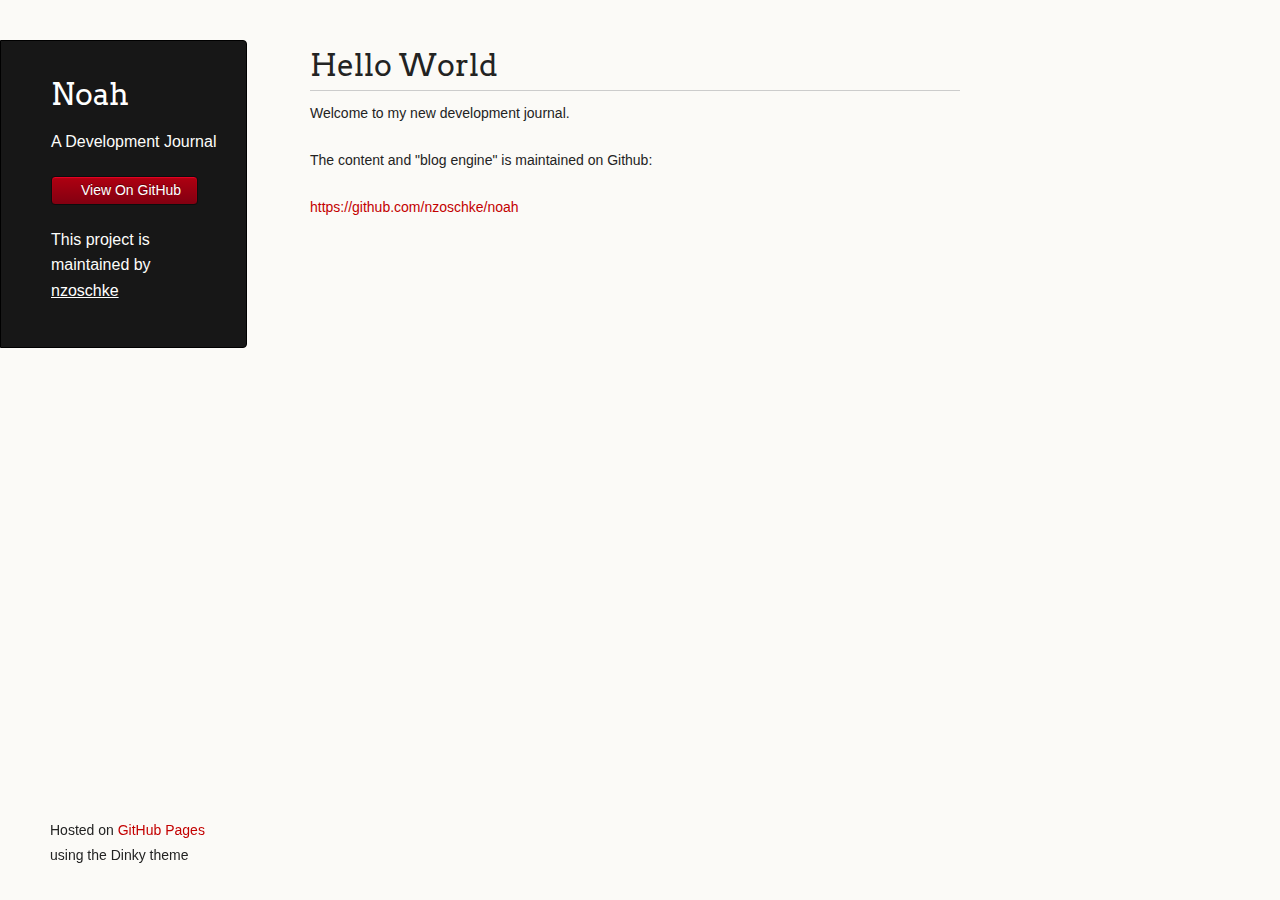
==== 2012-12-01-hello-world.html @ ea77c092 "html" ====
<!doctype html>
<html>
  <head>
    <meta charset="utf-8">
    <meta http-equiv="X-UA-Compatible" content="chrome=1">
    <title>Noah - A Development Journal</title>

    <link rel="stylesheet" href="stylesheets/styles.css">
    <link rel="stylesheet" href="stylesheets/pygment_trac.css">
    <script src="javascripts/scale.fix.js"></script>
    <meta name="viewport" content="width=device-width, initial-scale=1, user-scalable=no">
    <!--[if lt IE 9]>
    <script src="//html5shiv.googlecode.com/svn/trunk/html5.js"></script>
    <![endif]-->
  </head>
  <body>
    <div class="wrapper">
      <header>
        <h1 class="header">Noah</h1>
        <p class="header">A Development Journal</p>

        <ul>
          <!--li class="download"><a class="buttons" href="https://github.com/nzoschke/noah/zipball/master">Download ZIP</a></li>
          <li class="download"><a class="buttons" href="https://github.com/nzoschke/noah/tarball/master">Download TAR</a></li-->
          <li><a class="buttons github" href="https://github.com/nzoschke/noah">View On GitHub</a></li>
        </ul>

        <p class="header">This project is maintained by <a class="header name" href="https://github.com/nzoschke">nzoschke</a></p>


      </header>
      <section><div id="readme"><article class="markdown-body"><h1>Hello World</h1>

<p>Welcome to my new development journal.</p>

<p>The content and "blog engine" is maintained on Github:</p>

<p><a href="https://github.com/nzoschke/noah">https://github.com/nzoschke/noah</a></p></article></div></section>
      <footer>
        <p><small>Hosted on <a href="https://pages.github.com">GitHub Pages</a> using the Dinky theme</small></p>
      </footer>
    </div>
    <!--[if !IE]><script>fixScale(document);</script><![endif]-->
		
  </body>
</html>
---- stylesheets/styles.css ----
@import url(https://fonts.googleapis.com/css?family=Arvo:400,700,400italic);

/* MeyerWeb Reset */

html, body, div, span, applet, object, iframe,
h1, h2, h3, h4, h5, h6, p, blockquote, pre,
a, abbr, acronym, address, big, cite, code,
del, dfn, em, img, ins, kbd, q, s, samp,
small, strike, strong, sub, sup, tt, var,
b, u, i, center,
dl, dt, dd, ol, ul, li,
fieldset, form, label, legend,
table, caption, tbody, tfoot, thead, tr, th, td,
article, aside, canvas, details, embed,
figure, figcaption, footer, header, hgroup,
menu, nav, output, ruby, section, summary,
time, mark, audio, video {
  margin: 0;
  padding: 0;
  border: 0;
  font: inherit;
  vertical-align: baseline;
}


/* Base text styles */

body {
  padding:10px 50px 0 0;
  font-family:"Helvetica Neue", Helvetica, Arial, sans-serif;
	font-size: 14px;
	color: #232323;
	background-color: #FBFAF7;
	margin: 0;
	line-height: 1.8em;
	-webkit-font-smoothing: antialiased;

}

h1, h2, h3, h4, h5, h6 {
  color:#232323;
  margin:36px 0 10px;
}

p, ul, ol, table, dl {
  margin:0 0 22px;
}

h1, h2, h3 {
	font-family: Arvo, Monaco, serif;
  line-height:1.3;
	font-weight: normal;
}

h1,h2, h3 {
	display: block;
	border-bottom: 1px solid #ccc;
	padding-bottom: 5px;
}

h1 {
	font-size: 30px;
}

h2 {
	font-size: 24px;
}

h3 {
	font-size: 18px;
}

h4, h5, h6 {
	font-family: Arvo, Monaco, serif;
	font-weight: 700;
}

a {
  color:#C30000;
  font-weight:200;
  text-decoration:none;
}

a:hover {
	text-decoration: underline;
}

a small {
	font-size: 12px;
}

em {
	font-style: italic;
}

strong {
  font-weight:700;
}

ul li {
  list-style: inside;
  padding-left: 25px;
}

ol li {
  list-style: decimal inside;
  padding-left: 20px;
}

blockquote {
  margin: 0;
  padding: 0 0 0 20px;
  font-style: italic;
}

dl, dt, dd, dl p {
	font-color: #444;
}

dl dt {
  font-weight: bold;
}

dl dd {
  padding-left: 20px;
  font-style: italic;
}

dl p {
  padding-left: 20px;
  font-style: italic;
}

hr {
  border:0;
  background:#ccc;
  height:1px;
  margin:0 0 24px;
}

/* Images */

img {
  position: relative;
  margin: 0 auto;
  max-width: 650px;
  padding: 5px;
  margin: 10px 0 32px 0;
  border: 1px solid #ccc;
}


/* Code blocks */

code, pre {
	font-family: Monaco, "Bitstream Vera Sans Mono", "Lucida Console", Terminal, monospace;
  color:#000;
  font-size:14px;
}

pre {
	padding: 4px 12px;
  background: #FDFEFB;
  border-radius:4px;
  border:1px solid #D7D8C8;
  overflow: auto;
  overflow-y: hidden;
	margin-bottom: 32px;
}


/* Tables */

table {
  width:100%;
}

table {
  border: 1px solid #ccc;
  margin-bottom: 32px;
  text-align: left;
 }

th {
  font-family: 'Arvo', Helvetica, Arial, sans-serif;
	font-size: 18px;
	font-weight: normal;
  padding: 10px;
  background: #232323;
  color: #FDFEFB;
 }

td {
  padding: 10px;
	background: #ccc;
 }


/* Wrapper */
.wrapper {
  width:960px;
}


/* Header */

header {
	background-color: #171717;
	color: #FDFDFB;
  width:170px;
  float:left;
  position:fixed;
	border: 1px solid #000;
	-webkit-border-top-right-radius: 4px;
	-webkit-border-bottom-right-radius: 4px;
	-moz-border-radius-topright: 4px;
	-moz-border-radius-bottomright: 4px;
	border-top-right-radius: 4px;
	border-bottom-right-radius: 4px;
	padding: 34px 25px 22px 50px;
	margin: 30px 25px 0 0;
	-webkit-font-smoothing: antialiased;
}

p.header {
	font-size: 16px;
}

h1.header {
	font-family: Arvo, sans-serif;
	font-size: 30px;
	font-weight: 300;
	line-height: 1.3em;
	border-bottom: none;
	margin-top: 0;
}


h1.header, a.header, a.name, header a{
	color: #fff;
}

a.header {
	text-decoration: underline;
}

a.name {
	white-space: nowrap;
}

header ul {
  list-style:none;
  padding:0;
}

header li {
	list-style-type: none;
  width:132px;
  height:15px;
	margin-bottom: 12px;
	line-height: 1em;
	padding: 6px 6px 6px 7px;

	background: #AF0011;
	background: -moz-linear-gradient(top, #AF0011 0%, #820011 100%);
  background: -webkit-gradient(linear, left top, left bottom, color-stop(0%,#f8f8f8), color-stop(100%,#dddddd));
  background: -webkit-linear-gradient(top, #AF0011 0%,#820011 100%);
  background: -o-linear-gradient(top, #AF0011 0%,#820011 100%);
  background: -ms-linear-gradient(top, #AF0011 0%,#820011 100%);
  background: linear-gradient(top, #AF0011 0%,#820011 100%);

	border-radius:4px;
  border:1px solid #0D0D0D;

	-webkit-box-shadow: inset 0px 1px 1px 0 rgba(233,2,38, 1);
	box-shadow: inset 0px 1px 1px 0 rgba(233,2,38, 1);

}

header li:hover {
	background: #C3001D;
	background: -moz-linear-gradient(top, #C3001D 0%, #950119 100%);
  background: -webkit-gradient(linear, left top, left bottom, color-stop(0%,#f8f8f8), color-stop(100%,#dddddd));
  background: -webkit-linear-gradient(top, #C3001D 0%,#950119 100%);
  background: -o-linear-gradient(top, #C3001D 0%,#950119 100%);
  background: -ms-linear-gradient(top, #C3001D 0%,#950119 100%);
  background: linear-gradient(top, #C3001D 0%,#950119 100%);
}

a.buttons {
	-webkit-font-smoothing: antialiased;
	background: url(../images/arrow-down.png) no-repeat;
	font-weight: normal;
	text-shadow: rgba(0, 0, 0, 0.4) 0 -1px 0;
	padding: 2px 2px 2px 22px;
	height: 30px;
}

a.github {
	background: url(../images/octocat-small.png) no-repeat 1px;
}

a.buttons:hover {
	color: #fff;
	text-decoration: none;
}


/* Section - for main page content */

section {
  width:650px;
  float:right;
  padding-bottom:50px;
}


/* Footer */

footer {
  width:170px;
  float:left;
  position:fixed;
  bottom:10px;
	padding-left: 50px;
}

@media print, screen and (max-width: 960px) {

  div.wrapper {
    width:auto;
    margin:0;
  }

  header, section, footer {
    float:none;
    position:static;
    width:auto;
  }

	footer {
		border-top: 1px solid #ccc;
		margin:0 84px 0 50px;
		padding:0;
	}

  header {
    padding-right:320px;
  }

  section {
    padding:20px 84px 20px 50px;
    margin:0 0 20px;
  }

  header a small {
    display:inline;
  }

  header ul {
    position:absolute;
    right:130px;
    top:84px;
  }
}

@media print, screen and (max-width: 720px) {
  body {
    word-wrap:break-word;
  }

  header {
    padding:10px 20px 0;
		margin-right: 0;
  }

	section {
    padding:10px 0 10px 20px;
    margin:0 0 30px;
  }

	footer {
		margin: 0 0 0 30px;
	}

  header ul, header p.view {
    position:static;
  }
}

@media print, screen and (max-width: 480px) {

  header ul li.download {
    display:none;
  }

	footer {
		margin: 0 0 0 20px;
	}

	footer a{
		display:block;
	}

}

@media print {
  body {
    padding:0.4in;
    font-size:12pt;
    color:#444;
  }
}

/* Customizations */

h3.index:not(:first-child) { margin-top: 0px; }
h3.index span { display: inline-block; width: 100px; }
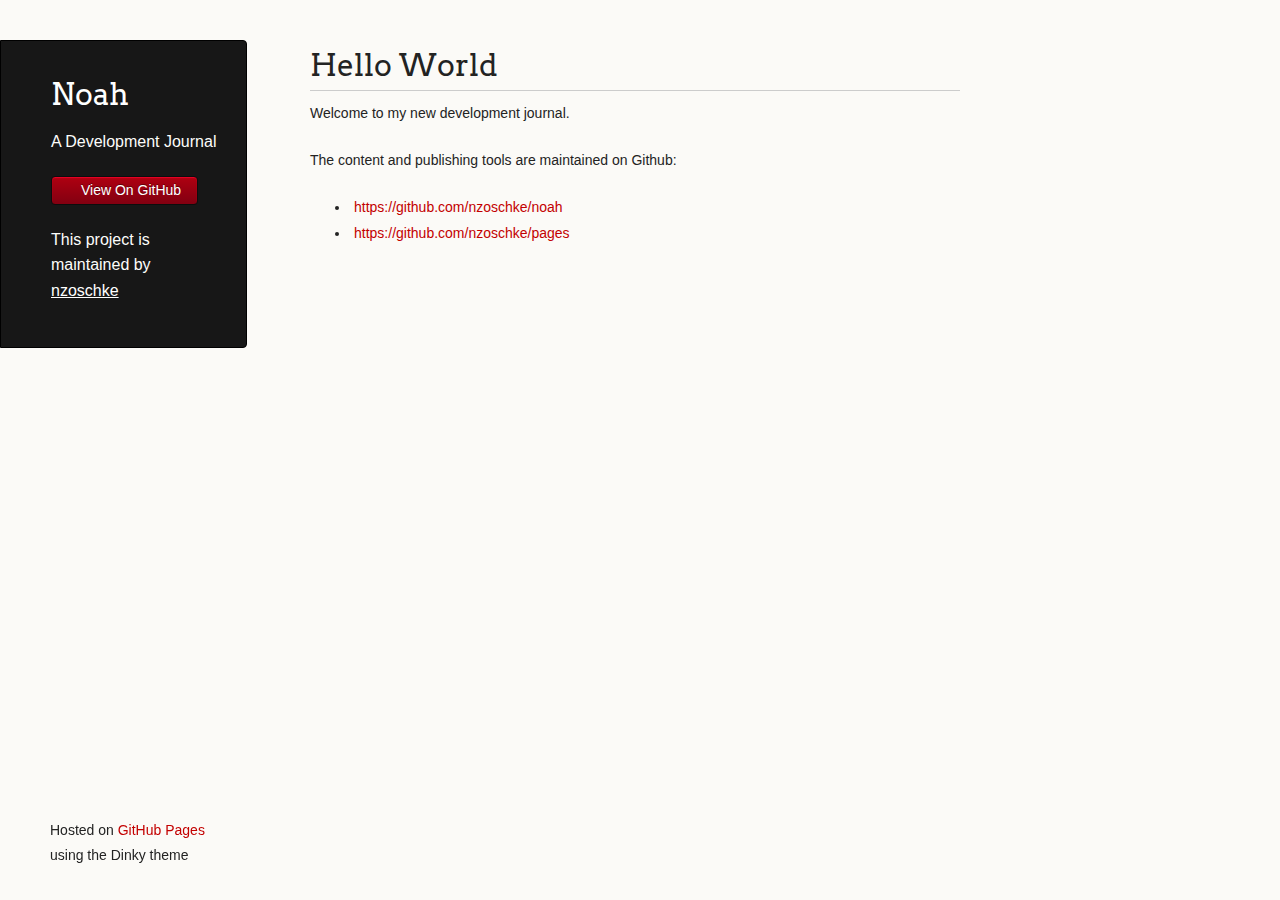
==== commit 1174ada3: "html" ====
--- a/2012-12-01-hello-world.html
+++ b/2012-12-01-hello-world.html
@@ -33,9 +33,12 @@
 
 <p>Welcome to my new development journal.</p>
 
-<p>The content and "blog engine" is maintained on Github:</p>
+<p>The content and publishing tools are maintained on Github:</p>
 
-<p><a href="https://github.com/nzoschke/noah">https://github.com/nzoschke/noah</a></p></article></div></section>
+<ul>
+<li><a href="https://github.com/nzoschke/noah">https://github.com/nzoschke/noah</a></li>
+<li><a href="https://github.com/nzoschke/pages">https://github.com/nzoschke/pages</a></li>
+</ul></article></div></section>
       <footer>
         <p><small>Hosted on <a href="https://pages.github.com">GitHub Pages</a> using the Dinky theme</small></p>
       </footer>
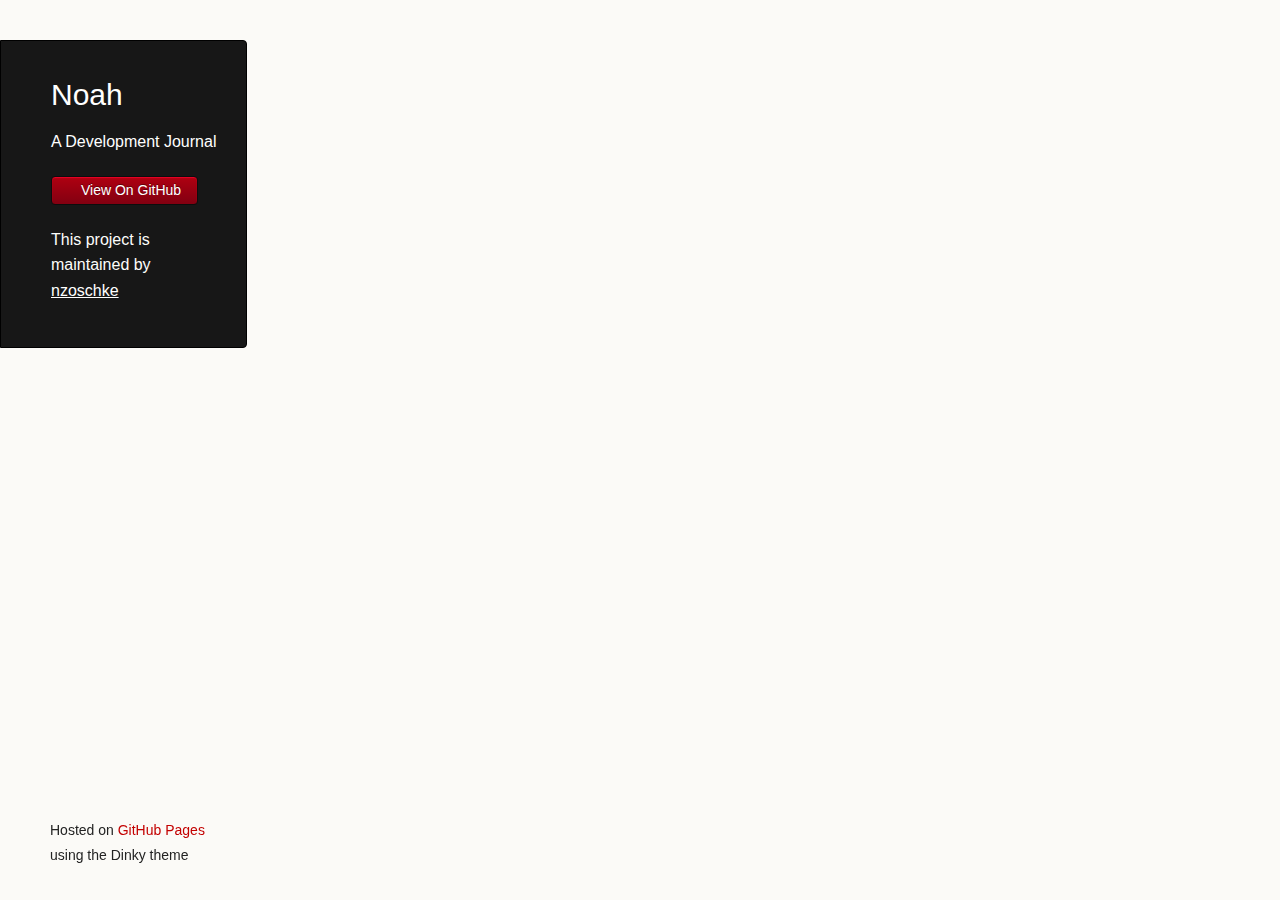
==== commit 7adcfa89: "html" ====
--- a/2012-12-01-hello-world.html
+++ b/2012-12-01-hello-world.html
@@ -12,16 +12,30 @@
     <!--[if lt IE 9]>
     <script src="//html5shiv.googlecode.com/svn/trunk/html5.js"></script>
     <![endif]-->
+
+    <script type="text/javascript">
+
+      var _gaq = _gaq || [];
+      _gaq.push(['_setAccount', 'UA-12126878-2']);
+      _gaq.push(['_trackPageview']);
+
+      (function() {
+        var ga = document.createElement('script'); ga.type = 'text/javascript'; ga.async = true;
+        ga.src = ('https:' == document.location.protocol ? 'https://ssl' : 'http://www') + '.google-analytics.com/ga.js';
+        var s = document.getElementsByTagName('script')[0]; s.parentNode.insertBefore(ga, s);
+      })();
+
+    </script>
   </head>
   <body>
     <div class="wrapper">
       <header>
-        <h1 class="header">Noah</h1>
-        <p class="header">A Development Journal</p>
+        <a href="http://nzoschke.github.com/noah/" style="text-decoration: none;">
+          <h1 class="header">Noah</h1>
+          <p class="header">A Development Journal</p>
+        </a>
 
         <ul>
-          <!--li class="download"><a class="buttons" href="https://github.com/nzoschke/noah/zipball/master">Download ZIP</a></li>
-          <li class="download"><a class="buttons" href="https://github.com/nzoschke/noah/tarball/master">Download TAR</a></li-->
           <li><a class="buttons github" href="https://github.com/nzoschke/noah">View On GitHub</a></li>
         </ul>
 
@@ -29,16 +43,7 @@
 
 
       </header>
-      <section><div id="readme"><article class="markdown-body"><h1>Hello World</h1>
-
-<p>Welcome to my new development journal.</p>
-
-<p>The content and publishing tools are maintained on Github:</p>
-
-<ul>
-<li><a href="https://github.com/nzoschke/noah">https://github.com/nzoschke/noah</a></li>
-<li><a href="https://github.com/nzoschke/pages">https://github.com/nzoschke/pages</a></li>
-</ul></article></div></section>
+      <section><div id="readme"><article class="markdown-body"></article></div></section>
       <footer>
         <p><small>Hosted on <a href="https://pages.github.com">GitHub Pages</a> using the Dinky theme</small></p>
       </footer>
--- a/stylesheets/styles.css
+++ b/stylesheets/styles.css
@@ -1,5 +1,3 @@
-@import url(https://fonts.googleapis.com/css?family=Arvo:400,700,400italic);
-
 /* MeyerWeb Reset */
 
 html, body, div, span, applet, object, iframe,
@@ -47,7 +45,6 @@
 }
 
 h1, h2, h3 {
-	font-family: Arvo, Monaco, serif;
   line-height:1.3;
 	font-weight: normal;
 }
@@ -71,7 +68,6 @@
 }
 
 h4, h5, h6 {
-	font-family: Arvo, Monaco, serif;
 	font-weight: 700;
 }
 
@@ -182,7 +178,6 @@
  }
 
 th {
-  font-family: 'Arvo', Helvetica, Arial, sans-serif;
 	font-size: 18px;
 	font-weight: normal;
   padding: 10px;
@@ -198,7 +193,7 @@
 
 /* Wrapper */
 .wrapper {
-  width:960px;
+  width:1160px;
 }
 
 
@@ -227,7 +222,6 @@
 }
 
 h1.header {
-	font-family: Arvo, sans-serif;
 	font-size: 30px;
 	font-weight: 300;
 	line-height: 1.3em;
@@ -309,7 +303,7 @@
 /* Section - for main page content */
 
 section {
-  width:650px;
+  width:850px;
   float:right;
   padding-bottom:50px;
 }
--- a/stylesheets/pygment_trac.css
+++ b/stylesheets/pygment_trac.css
@@ -0,0 +1,367 @@
+.markdown-body {
+font-size:14px;
+line-height:1.6;
+overflow:hidden;
+}
+
+.markdown-body>:last-child {
+margin-bottom:0!important;
+}
+
+.markdown-body a {
+color: #4183C4;
+font-weight: normal;
+text-decoration: none;
+}
+
+.markdown-body a.anchor {
+display:block;
+padding-left:30px;
+margin-left:-30px;
+cursor:pointer;
+position:absolute;
+top:0;
+left:0;
+bottom:0;
+}
+
+.markdown-body h1,.markdown-body h2,.markdown-body h3,.markdown-body h4,.markdown-body h5,.markdown-body h6 {
+font-family:Helvetica, Arial, sans-serif;
+font-weight:700;
+-webkit-font-smoothing:antialiased;
+cursor:text;
+position:relative;
+margin:20px 0 10px;
+padding:0;
+}
+
+.markdown-body h1 .mini-icon-link,.markdown-body h2 .mini-icon-link,.markdown-body h3 .mini-icon-link,.markdown-body h4 .mini-icon-link,.markdown-body h5 .mini-icon-link,.markdown-body h6 .mini-icon-link {
+display:none;
+color:#000;
+}
+
+.markdown-body h1:hover a.anchor,.markdown-body h2:hover a.anchor,.markdown-body h3:hover a.anchor,.markdown-body h4:hover a.anchor,.markdown-body h5:hover a.anchor,.markdown-body h6:hover a.anchor {
+text-decoration:none;
+line-height:1;
+padding-left:0;
+margin-left:-22px;
+top:15%;
+}
+
+.markdown-body h1 tt,.markdown-body h1 code,.markdown-body h2 tt,.markdown-body h2 code,.markdown-body h3 tt,.markdown-body h3 code,.markdown-body h4 tt,.markdown-body h4 code,.markdown-body h5 tt,.markdown-body h5 code,.markdown-body h6 tt,.markdown-body h6 code {
+font-size:inherit;
+}
+
+.markdown-body h1 {
+font-size:28px;
+color:#000;
+}
+
+.markdown-body h2 {
+font-size:24px;
+border-bottom:1px solid #ccc;
+color:#000;
+}
+
+.markdown-body h6 {
+color:#777;
+font-size:14px;
+}
+
+.markdown-body hr {
+background:transparent url(https://a248.e.akamai.net/assets.github.com/assets/primer/markdown/dirty-shade-0e7d81b119cc9beae17b0c98093d121fa0050a74.png) repeat-x 0 0;
+border:0 none;
+color:#ccc;
+height:4px;
+padding:0;
+}
+
+.markdown-body ul,.markdown-body ol {
+padding-left:30px;
+}
+
+.markdown-body ul.no-list,.markdown-body ol.no-list {
+list-style-type:none;
+padding:0;
+}
+
+.markdown-body dl dt {
+font-size:14px;
+font-weight:700;
+font-style:italic;
+margin:15px 0 5px;
+padding:0;
+}
+
+.markdown-body dl dd {
+margin:0 0 15px;
+padding:0 15px;
+}
+
+.markdown-body blockquote {
+border-left:4px solid #DDD;
+color:#777;
+font-style: normal;
+padding:0 15px;
+}
+
+.markdown-body table th,.markdown-body table td {
+border:1px solid #ccc;
+padding:6px 13px;
+}
+
+.markdown-body table tr {
+border-top:1px solid #ccc;
+background-color:#fff;
+}
+
+.markdown-body table tr:nth-child(2n) {
+background-color:#f8f8f8;
+}
+
+.markdown-body img {
+max-width:100%;
+-moz-box-sizing:border-box;
+box-sizing:border-box;
+}
+
+.markdown-body span.frame {
+display:block;
+overflow:hidden;
+}
+
+.markdown-body span.frame>span {
+border:1px solid #ddd;
+display:block;
+float:left;
+overflow:hidden;
+width:auto;
+margin:13px 0 0;
+padding:7px;
+}
+
+.markdown-body span.frame span img {
+display:block;
+float:left;
+}
+
+.markdown-body span.frame span span {
+clear:both;
+color:#333;
+display:block;
+padding:5px 0 0;
+}
+
+.markdown-body span.align-center>span {
+display:block;
+overflow:hidden;
+text-align:center;
+margin:13px auto 0;
+}
+
+.markdown-body span.align-center span img {
+text-align:center;
+margin:0 auto;
+}
+
+.markdown-body span.align-right>span {
+display:block;
+overflow:hidden;
+text-align:right;
+margin:13px 0 0;
+}
+
+.markdown-body span.align-right span img {
+text-align:right;
+margin:0;
+}
+
+.markdown-body span.float-left {
+display:block;
+margin-right:13px;
+overflow:hidden;
+float:left;
+}
+
+.markdown-body span.float-left span {
+margin:13px 0 0;
+}
+
+.markdown-body span.float-right {
+display:block;
+margin-left:13px;
+overflow:hidden;
+float:right;
+}
+
+.markdown-body span.float-right>span {
+display:block;
+overflow:hidden;
+text-align:right;
+margin:13px auto 0;
+}
+
+.markdown-body code,.markdown-body tt {
+border:1px solid #eaeaea;
+background-color:#f8f8f8;
+border-radius:3px;
+margin:0 2px;
+padding:0 5px;
+}
+
+.markdown-body pre>code {
+white-space:pre;
+border:none;
+background:transparent;
+margin:0;
+padding:0;
+}
+
+.markdown-body .highlight pre,.markdown-body pre {
+background-color:#f8f8f8;
+border:1px solid #ccc;
+font-size:13px;
+line-height:19px;
+overflow:auto;
+border-radius:3px;
+padding:6px 10px;
+}
+
+.markdown-body pre code,.markdown-body pre tt {
+background-color:transparent;
+border:none;
+margin:0;
+padding:0;
+}
+
+dl.form,.markdown-body p,.markdown-body blockquote,.markdown-body ul,.markdown-body ol,.markdown-body dl,.markdown-body table,.markdown-body pre,.file,.octofication {
+margin:15px 0;
+}
+
+pre,code,tt {
+font-size:12px;
+font-family:Consolas, "Liberation Mono", Courier, monospace;
+}
+
+.highlight .err {
+color:#a61717;
+background-color:#e3d2d2;
+}
+
+.highlight .cs {
+color:#999;
+font-weight:700;
+font-style:italic;
+}
+
+.highlight .gd {
+color:#000;
+background-color:#fdd;
+}
+
+.highlight .gd .x {
+color:#000;
+background-color:#faa;
+}
+
+.highlight .gi {
+color:#000;
+background-color:#dfd;
+}
+
+.highlight .gi .x {
+color:#000;
+background-color:#afa;
+}
+
+.highlight .gu {
+color:purple;
+font-weight:700;
+}
+
+.highlight .nb {
+color:#0086B3;
+}
+
+.highlight .ni {
+color:purple;
+}
+
+.highlight .nt {
+color:navy;
+}
+
+.highlight .sr {
+color:#009926;
+}
+
+.highlight .ss {
+color:#990073;
+}
+
+.highlight .gc {
+color:#999;
+background-color:#EAF2F5;
+}
+
+.type-csharp .highlight .nf {
+color:#000;
+font-weight:400;
+}
+
+.type-csharp .highlight .nc {
+color:#2B91AF;
+}
+
+.highlight .c,.highlight .cm,.highlight .c1 {
+color:#998;
+font-style:italic;
+}
+
+.highlight .cp,.autocomplete-item .number,.sidebar-milestone-widget .info-secondary .open {
+color:#999;
+font-weight:700;
+}
+
+.highlight .gr,.highlight .gt,.forgot_password_form p.note,.forgot_password_form form label.error {
+color:#a00;
+}
+
+.highlight .go,#code_search_results .sidebar ul li,.uploading .description dl.form dt,.fallback-disabled .description dl.form dt,.issues-list .list-browser-item {
+color:#888;
+}
+
+.highlight .gp,.highlight .nn,.context-pane .close:hover .mini-icon-remove-close,#facebox .close:hover .mini-icon-remove-close,.select-menu-header .mini-icon:hover {
+color:#555;
+}
+
+.highlight .kt,.highlight .nc {
+color:#458;
+font-weight:700;
+}
+
+.highlight .m,.highlight .mf,.highlight .mh,.highlight .mi,.highlight .mo,.highlight .il {
+color:#099;
+}
+
+.highlight .s,.highlight .sb,.highlight .sc,.highlight .sd,.highlight .s2,.highlight .se,.highlight .sh,.highlight .si,.highlight .sx,.highlight .s1 {
+color:#d14;
+}
+
+.highlight .na,.highlight .no,.highlight .nv,.highlight .vc,.highlight .vg,.highlight .vi {
+color:teal;
+}
+
+.highlight .ne,.highlight .nf {
+color:#900;
+font-weight:700;
+}
+
+.type-csharp .highlight .k,.type-csharp .highlight .kt {
+color:#00F;
+}
+
+.type-csharp .highlight .s,.type-csharp .highlight .sc {
+color:#A31515;
+}
+
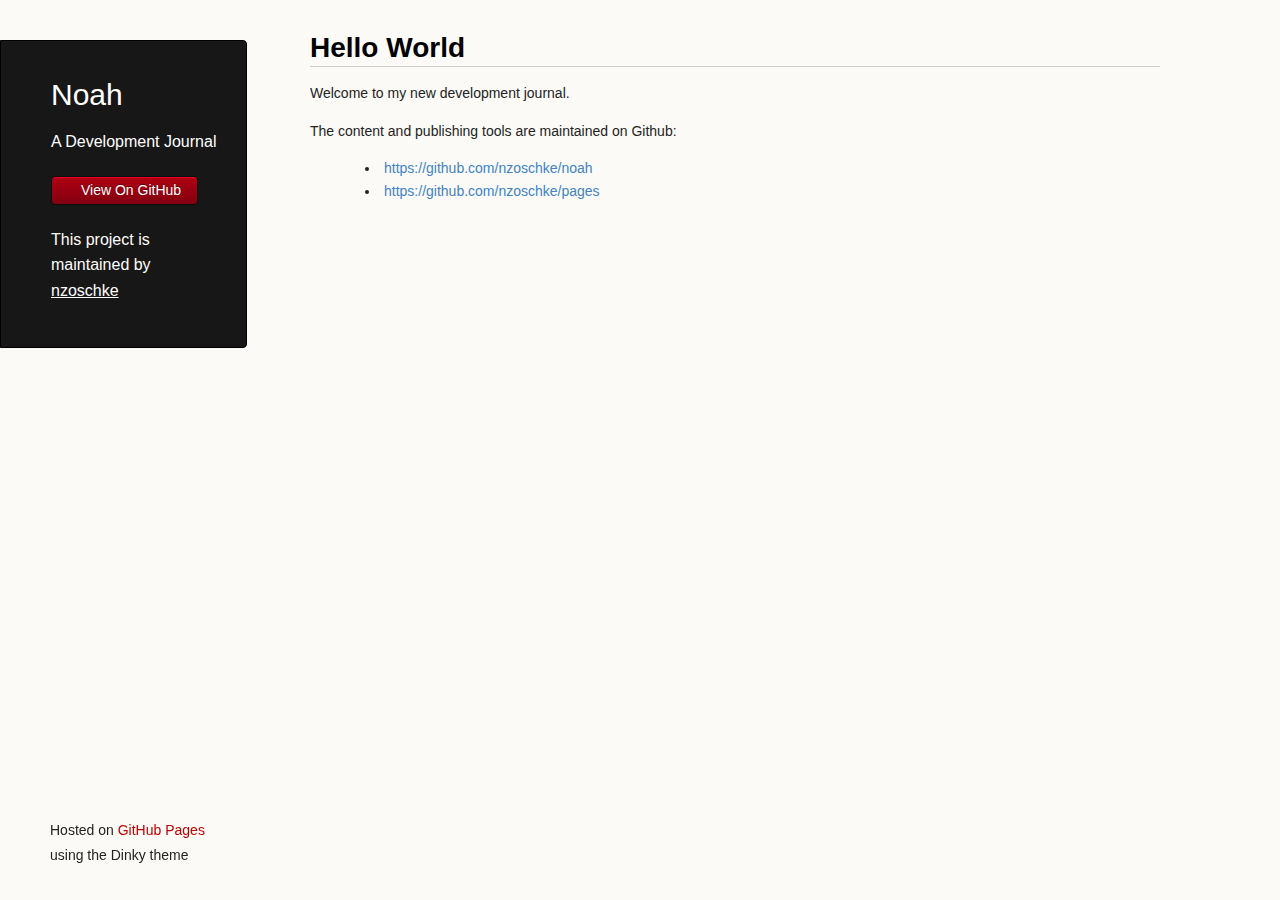
==== commit 6a1512c4: "html" ====
--- a/2012-12-01-hello-world.html
+++ b/2012-12-01-hello-world.html
@@ -43,7 +43,17 @@
 
 
       </header>
-      <section><div id="readme"><article class="markdown-body"></article></div></section>
+      <section><div id="readme"><article class="markdown-body"><h1>
+<a name="hello-world" class="anchor" href="#hello-world"><span class="mini-icon mini-icon-link"></span></a>Hello World</h1>
+
+<p>Welcome to my new development journal.</p>
+
+<p>The content and publishing tools are maintained on Github:</p>
+
+<ul>
+<li><a href="https://github.com/nzoschke/noah">https://github.com/nzoschke/noah</a></li>
+<li><a href="https://github.com/nzoschke/pages">https://github.com/nzoschke/pages</a></li>
+</ul></article></div></section>
       <footer>
         <p><small>Hosted on <a href="https://pages.github.com">GitHub Pages</a> using the Dinky theme</small></p>
       </footer>
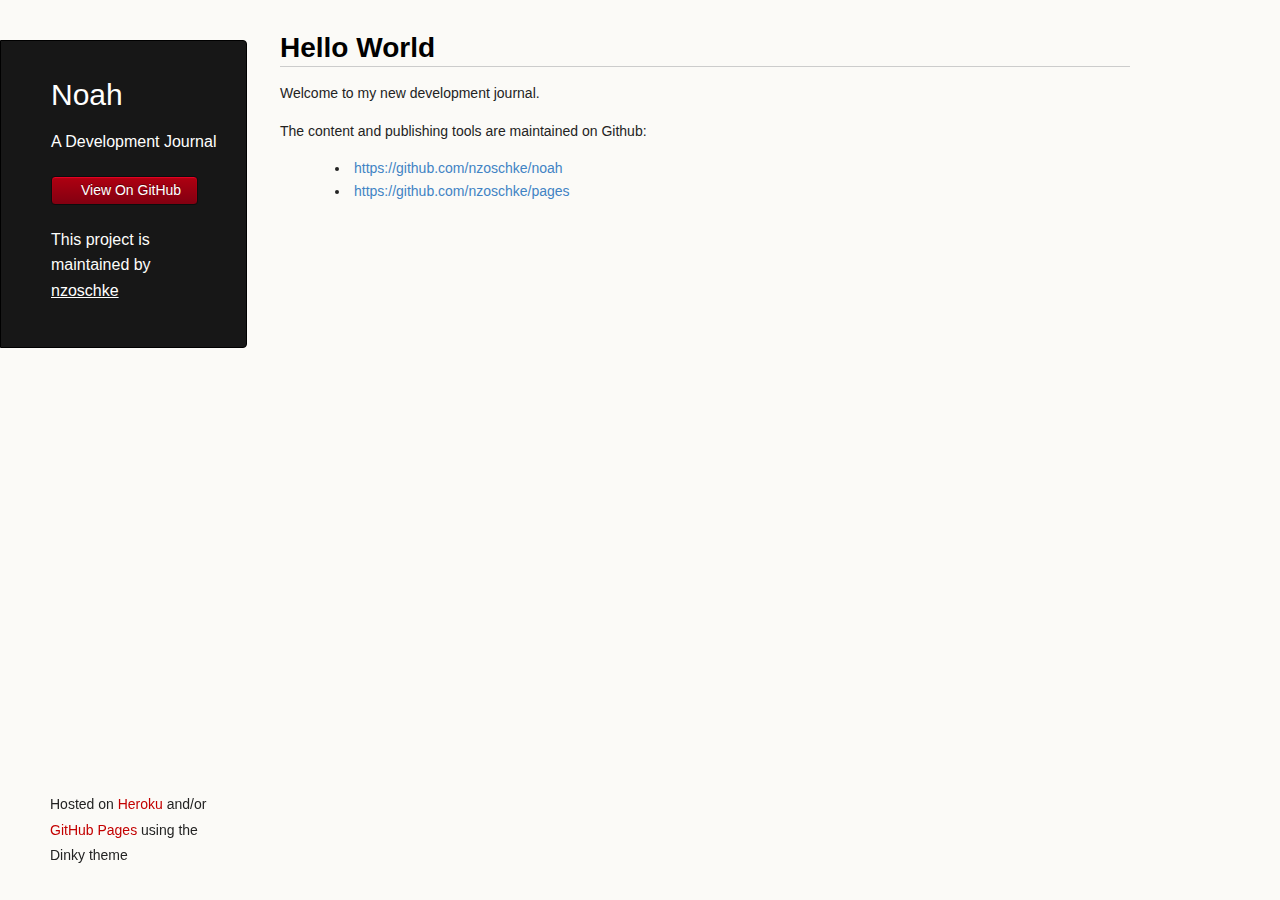
==== commit 02955962: "html" ====
--- a/2012-12-01-hello-world.html
+++ b/2012-12-01-hello-world.html
@@ -30,7 +30,7 @@
   <body>
     <div class="wrapper">
       <header>
-        <a href="http://nzoschke.github.com/noah/" style="text-decoration: none;">
+        <a href="/" style="text-decoration: none;">
           <h1 class="header">Noah</h1>
           <p class="header">A Development Journal</p>
         </a>
@@ -40,9 +40,8 @@
         </ul>
 
         <p class="header">This project is maintained by <a class="header name" href="https://github.com/nzoschke">nzoschke</a></p>
+      </header>
 
-
-      </header>
       <section><div id="readme"><article class="markdown-body"><h1>
 <a name="hello-world" class="anchor" href="#hello-world"><span class="mini-icon mini-icon-link"></span></a>Hello World</h1>
 
@@ -54,8 +53,9 @@
 <li><a href="https://github.com/nzoschke/noah">https://github.com/nzoschke/noah</a></li>
 <li><a href="https://github.com/nzoschke/pages">https://github.com/nzoschke/pages</a></li>
 </ul></article></div></section>
+
       <footer>
-        <p><small>Hosted on <a href="https://pages.github.com">GitHub Pages</a> using the Dinky theme</small></p>
+        <p><small>Hosted on <a href="http://heroku.com">Heroku</a> and/or <a href="https://pages.github.com">GitHub Pages</a> using the Dinky theme</small></p>
       </footer>
     </div>
     <!--[if !IE]><script>fixScale(document);</script><![endif]-->
--- a/stylesheets/styles.css
+++ b/stylesheets/styles.css
@@ -193,7 +193,7 @@
 
 /* Wrapper */
 .wrapper {
-  width:1160px;
+  width:1130px;
 }
 
 
@@ -303,7 +303,7 @@
 /* Section - for main page content */
 
 section {
-  width:850px;
+  width:880px;
   float:right;
   padding-bottom:50px;
 }
--- a/stylesheets/pygment_trac.css
+++ b/stylesheets/pygment_trac.css
@@ -2,6 +2,7 @@
 font-size:14px;
 line-height:1.6;
 overflow:hidden;
+padding-left: 30px;
 }
 
 .markdown-body>:last-child {
@@ -365,3 +366,33 @@
 color:#A31515;
 }
 
+
+@font-face {
+font-family:'Octicons Regular';
+src:url("https://a248.e.akamai.net/assets.github.com/assets/octicons/octicons-regular-webfont-ec0c1fa944612b7db2003d32ce67cceec5c08b2e.eot");
+src:url("https://a248.e.akamai.net/assets.github.com/assets/octicons/octicons-regular-webfont-ec0c1fa944612b7db2003d32ce67cceec5c08b2e.eot#iefix") format("embedded-opentype"), url("https://a248.e.akamai.net/assets.github.com/assets/octicons/octicons-regular-webfont-729fd26aef7d925c631f0605144933462cea3af1.woff") format("woff"), url("https://a248.e.akamai.net/assets.github.com/assets/octicons/octicons-regular-webfont-fbe65346972149a8d8696e647af90bdd8f6d9a75.ttf") format("truetype"), url("https://a248.e.akamai.net/assets.github.com/assets/octicons/octicons-regular-webfont-4cfac6c47d082f5408b0fb7f449e872135f44d08.svg#newFontRegular") format("svg");
+}
+
+.mini-icon,.mega-icon {
+font-family:'Octicons Regular';
+font-weight:400;
+font-style:normal;
+display:inline-block;
+-webkit-font-smoothing:antialiased;
+line-height:1;
+text-decoration:none;
+}
+
+.mini-icon {
+font-size:16px;
+width:16px;
+height:16px;
+}
+
+.mini-icon-link:before {
+content:"\f05c";
+}
+
+.is-default .drag-and-drop .default,.is-uploading .drag-and-drop .loading,.is-bad-file .drag-and-drop .bad-file,.is-failed .drag-and-drop .failed-request,.tabnav .tabnav-tabs,.tabnav .tabnav-tabs>li,.tabnav-widget.search .fieldwrap>input,.tabnav-widget.search .fieldwrap>button,ul.color-label-list .color-label.selected .mini-icon-remove-close,.markdown-body h1:hover a.anchor .mini-icon-link,.markdown-body h2:hover a.anchor .mini-icon-link,.markdown-body h3:hover a.anchor .mini-icon-link,.markdown-body h4:hover a.anchor .mini-icon-link,.markdown-body h5:hover a.anchor .mini-icon-link,.markdown-body h6:hover a.anchor .mini-icon-link,.markdown-body li p.first,a.button.classy,.watch-button-container .watch-button,.watch-button-container.on .unwatch-button,.starring-container .unstarred,.starring-container.on .starred,.user-following-container .follow,.user-following-container.on .unfollow,.chromed-list-browser .actions .context-menu-container,.commits-condensed span.gravatar a,.news .alert .simple .time,.issues-list-actions .context-menu-container,.select-menu-tabs .select-menu-tab {
+display:inline-block;
+}
